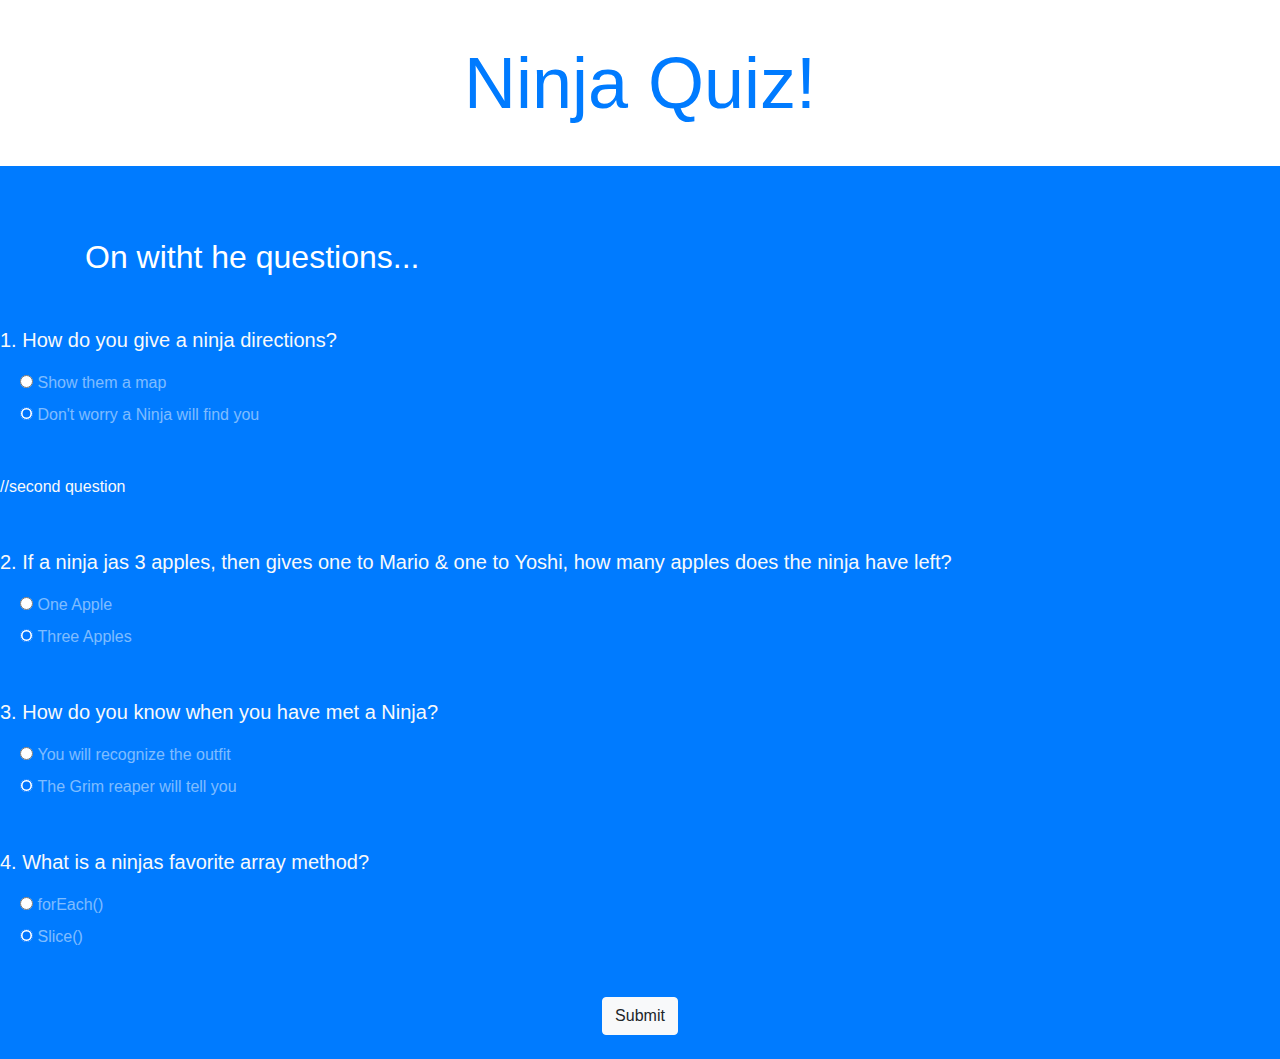
==== index.html @ 2ed64ece "first commit" ====
<!DOCTYPE html>
<html lang="en">
  <head>
    <!-- Required meta tags -->
    <meta charset="utf-8" />
    <meta
      name="viewport"
      content="width=device-width, initial-scale=1, shrink-to-fit=no"
    />

    <!-- Bootstrap CSS -->
    <link
      rel="stylesheet"
      href="https://stackpath.bootstrapcdn.com/bootstrap/4.3.1/css/bootstrap.min.css"
      integrity="sha384-ggOyR0iXCbMQv3Xipma34MD+dH/1fQ784/j6cY/iJTQUOhcWr7x9JvoRxT2MZw1T"
      crossorigin="anonymous"
    />

    <title>Ninja Quiz App!</title>
  </head>
  <body>
    <!-- Top Section -->
    <div class="intro py-3 bg-white text-center">
      <div class="containter">
        <h2 class="text-primary display-3 my-4">Ninja Quiz!</h2>
      </div>

      <div class="result py-4 d-none bg-light text-center">
        <div class="containter lead">
          <p>You are <span class="text-primary display-4 p-3">0%</span>ninja</p>
        </div>
      </div>
      <!-- Quiz section -->
    </div>
    <div class="quiz py-4 bg-primary">
      <div class="container">
        <h2 class="my-5 text-white">On witht he questions...</h2>
      </div>

      <form action="" class="quiz-form text-light">
        <div class="my-5">
          <p class="lead font-weight-normal">
            1. How do you give a ninja directions?
          </p>
          <div class="form-check my-2 text-white-50">
            <input type="radio" name="q1" value="A" checked />
            <label class="form-check-label">Show them a map</label>
          </div>
          <div class="form-check my-2 text-white-50">
            <input type="radio" name="q1" value="B" checked />
            <label class="form-check-label"
              >Don't worry a Ninja will find you</label
            >
          </div>
        </div>
        //second question
        <div class="my-5">
          <p class="lead font-weight-normal">
            2. If a ninja jas 3 apples, then gives one to Mario & one to Yoshi,
            how many apples does the ninja have left?
          </p>
          <div class="form-check my-2 text-white-50">
            <input type="radio" name="q2" value="A" checked />
            <label class="form-check-label">One Apple</label>
          </div>
          <div class="form-check my-2 text-white-50">
            <input type="radio" name="q2" value="B" checked />
            <label class="form-check-label">Three Apples</label>
          </div>
        </div>
        <div class="my-5">
          <p class="lead font-weight-normal">
            3. How do you know when you have met a Ninja?
          </p>
          <div class="form-check my-2 text-white-50">
            <input type="radio" name="q3" value="A" checked />
            <label class="form-check-label"
              >You will recognize the outfit</label
            >
          </div>
          <div class="form-check my-2 text-white-50">
            <input type="radio" name="q3" value="B" checked />
            <label class="form-check-label"
              >The Grim reaper will tell you</label
            >
          </div>
        </div>
        <div class="my-5">
          <p class="lead font-weight-normal">
            4. What is a ninjas favorite array method?
          </p>
          <div class="form-check my-2 text-white-50">
            <input type="radio" name="q4" value="A" checked />
            <label class="form-check-label">forEach()</label>
          </div>
          <div class="form-check my-2 text-white-50">
            <input type="radio" name="q4" value="B" checked />
            <label class="form-check-label">Slice()</label>
          </div>
        </div>
        <div class="text-center">
          <input type="submit" class="btn btn-light" />
        </div>
      </form>
    </div>
    <script src="app.js"></script>
  </body>
</html>
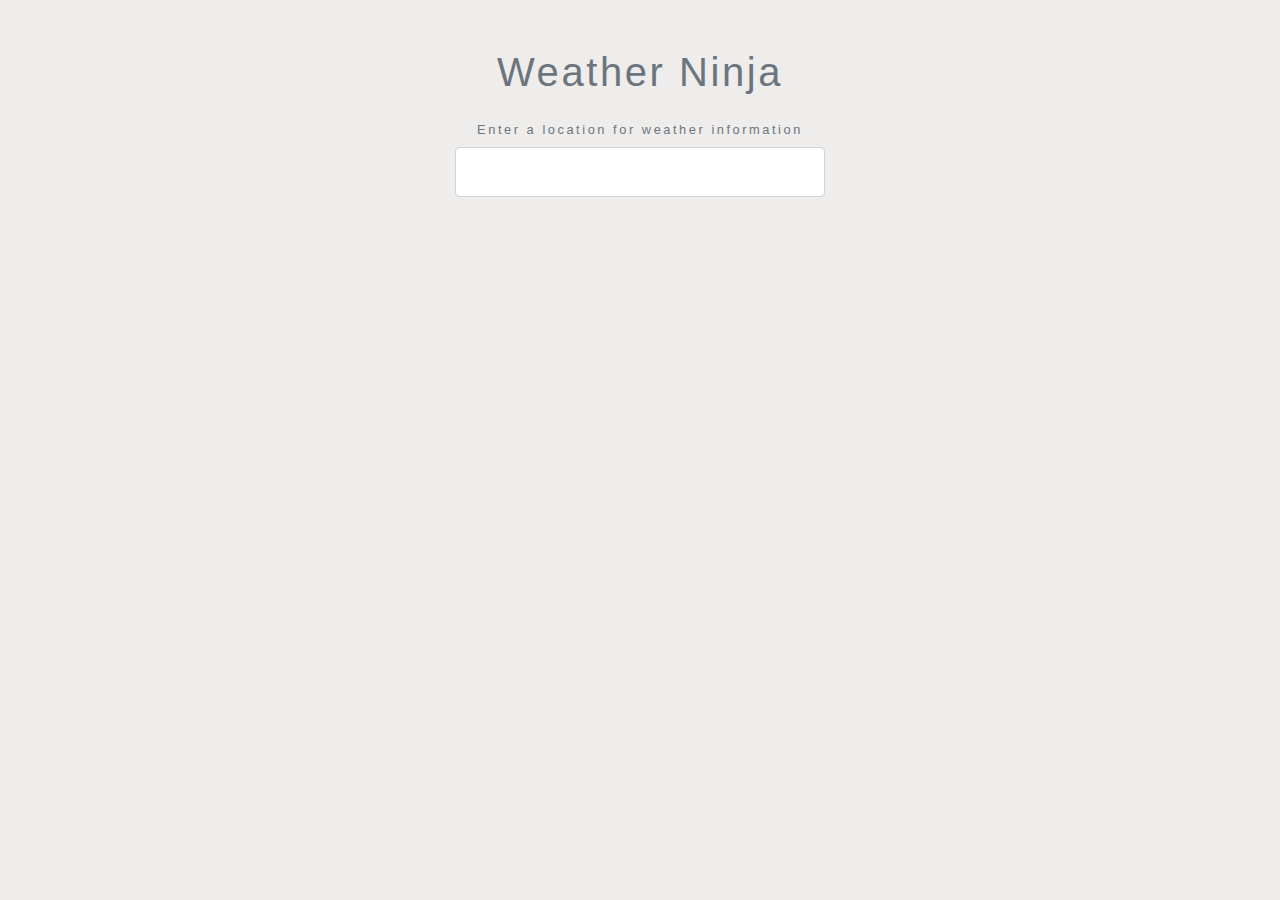
==== commit 9413ec96: "weather app" ====
--- a/index.html
+++ b/index.html
@@ -1,108 +1,34 @@
-<!DOCTYPE html>
 <html lang="en">
-  <head>
-    <!-- Required meta tags -->
-    <meta charset="utf-8" />
-    <meta
-      name="viewport"
-      content="width=device-width, initial-scale=1, shrink-to-fit=no"
-    />
+<head>
+  <meta charset="UTF-8">
+  <meta name="viewport" content="width=device-width, initial-scale=1.0">
+  <meta http-equiv="X-UA-Compatible" content="ie=edge">
+  <link rel="stylesheet" href="https://stackpath.bootstrapcdn.com/bootstrap/4.3.1/css/bootstrap.min.css" integrity="sha384-ggOyR0iXCbMQv3Xipma34MD+dH/1fQ784/j6cY/iJTQUOhcWr7x9JvoRxT2MZw1T" crossorigin="anonymous">
+  <link rel="stylesheet" href="styles.css">
+  <title>Ninja Weather</title>
+</head>
+<body>
 
-    <!-- Bootstrap CSS -->
-    <link
-      rel="stylesheet"
-      href="https://stackpath.bootstrapcdn.com/bootstrap/4.3.1/css/bootstrap.min.css"
-      integrity="sha384-ggOyR0iXCbMQv3Xipma34MD+dH/1fQ784/j6cY/iJTQUOhcWr7x9JvoRxT2MZw1T"
-      crossorigin="anonymous"
-    />
+    <div class="container my-5 mx-auto">
 
-    <title>Ninja Quiz App!</title>
-  </head>
-  <body>
-    <!-- Top Section -->
-    <div class="intro py-3 bg-white text-center">
-      <div class="containter">
-        <h2 class="text-primary display-3 my-4">Ninja Quiz!</h2>
-      </div>
-
-      <div class="result py-4 d-none bg-light text-center">
-        <div class="containter lead">
-          <p>You are <span class="text-primary display-4 p-3">0%</span>ninja</p>
+        <h1 class="text-muted text-center my-4">Weather Ninja</h1>
+    
+        <form class="change-location my-4 text-center text-muted">
+          <label for="city">Enter a location for weather information</label>
+          <input type="text" name="city" class="form-control p-4">
+        </form>
+        
+        <div class="card shadow-lg rounded d-none">
+          <img src="https://via.placeholder.com/400x300" class="time card-img-top">
+          <div class="icon bg-light mx-auto text-center">
+            <img src="" alt="">
+          </div>
+          <div class="text-muted text-uppercase text-center details"></div>
         </div>
-      </div>
-      <!-- Quiz section -->
-    </div>
-    <div class="quiz py-4 bg-primary">
-      <div class="container">
-        <h2 class="my-5 text-white">On witht he questions...</h2>
-      </div>
-
-      <form action="" class="quiz-form text-light">
-        <div class="my-5">
-          <p class="lead font-weight-normal">
-            1. How do you give a ninja directions?
-          </p>
-          <div class="form-check my-2 text-white-50">
-            <input type="radio" name="q1" value="A" checked />
-            <label class="form-check-label">Show them a map</label>
-          </div>
-          <div class="form-check my-2 text-white-50">
-            <input type="radio" name="q1" value="B" checked />
-            <label class="form-check-label"
-              >Don't worry a Ninja will find you</label
-            >
-          </div>
-        </div>
-        //second question
-        <div class="my-5">
-          <p class="lead font-weight-normal">
-            2. If a ninja jas 3 apples, then gives one to Mario & one to Yoshi,
-            how many apples does the ninja have left?
-          </p>
-          <div class="form-check my-2 text-white-50">
-            <input type="radio" name="q2" value="A" checked />
-            <label class="form-check-label">One Apple</label>
-          </div>
-          <div class="form-check my-2 text-white-50">
-            <input type="radio" name="q2" value="B" checked />
-            <label class="form-check-label">Three Apples</label>
-          </div>
-        </div>
-        <div class="my-5">
-          <p class="lead font-weight-normal">
-            3. How do you know when you have met a Ninja?
-          </p>
-          <div class="form-check my-2 text-white-50">
-            <input type="radio" name="q3" value="A" checked />
-            <label class="form-check-label"
-              >You will recognize the outfit</label
-            >
-          </div>
-          <div class="form-check my-2 text-white-50">
-            <input type="radio" name="q3" value="B" checked />
-            <label class="form-check-label"
-              >The Grim reaper will tell you</label
-            >
-          </div>
-        </div>
-        <div class="my-5">
-          <p class="lead font-weight-normal">
-            4. What is a ninjas favorite array method?
-          </p>
-          <div class="form-check my-2 text-white-50">
-            <input type="radio" name="q4" value="A" checked />
-            <label class="form-check-label">forEach()</label>
-          </div>
-          <div class="form-check my-2 text-white-50">
-            <input type="radio" name="q4" value="B" checked />
-            <label class="form-check-label">Slice()</label>
-          </div>
-        </div>
-        <div class="text-center">
-          <input type="submit" class="btn btn-light" />
-        </div>
-      </form>
-    </div>
-    <script src="app.js"></script>
-  </body>
-</html>
+        
+      </div> 
+  
+  <script src="scripts/forecast.js"></script>
+  <script src="scripts/app.js"></script>
+</body>
+</html>--- a/styles.css
+++ b/styles.css
@@ -0,0 +1,16 @@
+body{
+    background: #eeedec;
+    letter-spacing: 0.2em;
+    font-size: 0.8em;
+  }
+  .container{
+    max-width: 400px;
+  }
+
+  .icon{
+      position: relative;
+      top: -50px;
+      border-radius: 50%;
+      width: 100px;
+      margin-bottom: -50px;
+  }